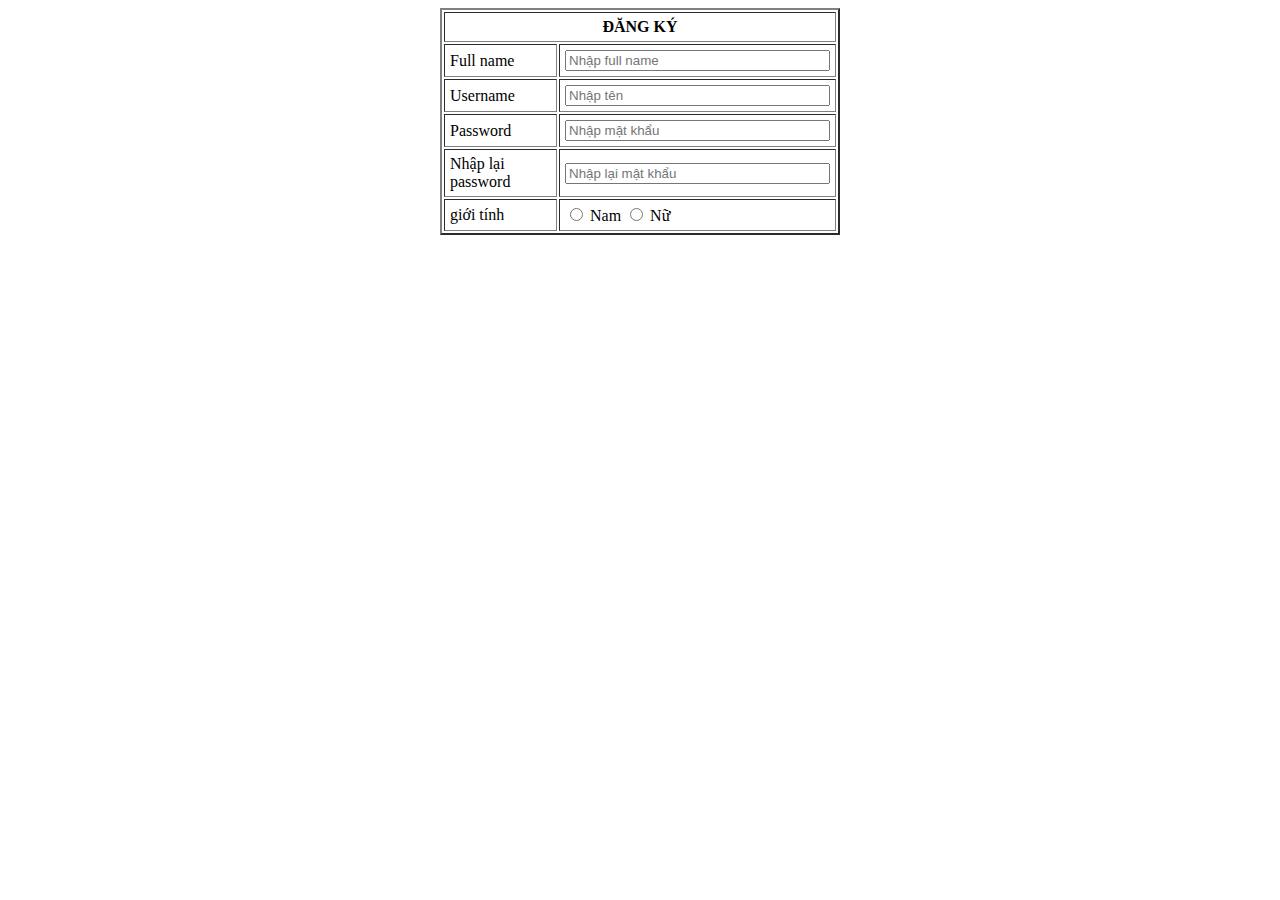
==== web information/dangky.html @ 6a2cc10b "up" ====
<!DOCTYPE html>
<html lang="en">
<head>
    <meta charset="UTF-8">
    
    <title>đăng ký</title>
</head>
<body>
    <form action="xulydangky.html"method="post">
        <table width="400" border="2" cellpadding="5" align="center">
            <tr>
                <th colspan="2">ĐĂNG KÝ</th>
            </tr>
            <tr>
                <td>Full name</td>
                <td>
                    <input type="text" name="fname" size="30" placeholder="Nhập full name">
                </td>
            </tr>
            <tr>
                <td>Username</td>
                <td>
                    <input type="text" name="user" size="30" placeholder="Nhập tên">
                </td>
            </tr>
            <tr>
                <td>Password</td>
                <td>
                    <input type="text" name="pass" size="30" placeholder="Nhập mật khẩu">
                </td>
            </tr>
            <tr>
                <td>Nhập lại password</td>          
            <td>
                <input type="password" name="repass" size="30" placeholder="Nhập lại mật khẩu">
            </td>
            </tr>
            <tr>
                <td>giới tính</td>
                <td>
                    <label>
                        <input type="radio" name="gioitinh" id="nam"> Nam
                    </label>

                    <label>
                        <input type="radio" name="gioitinh" id="nu"> Nữ
                    </label>
                </td>
            </tr>
            
         </table>
    </form>
</body>
</html>
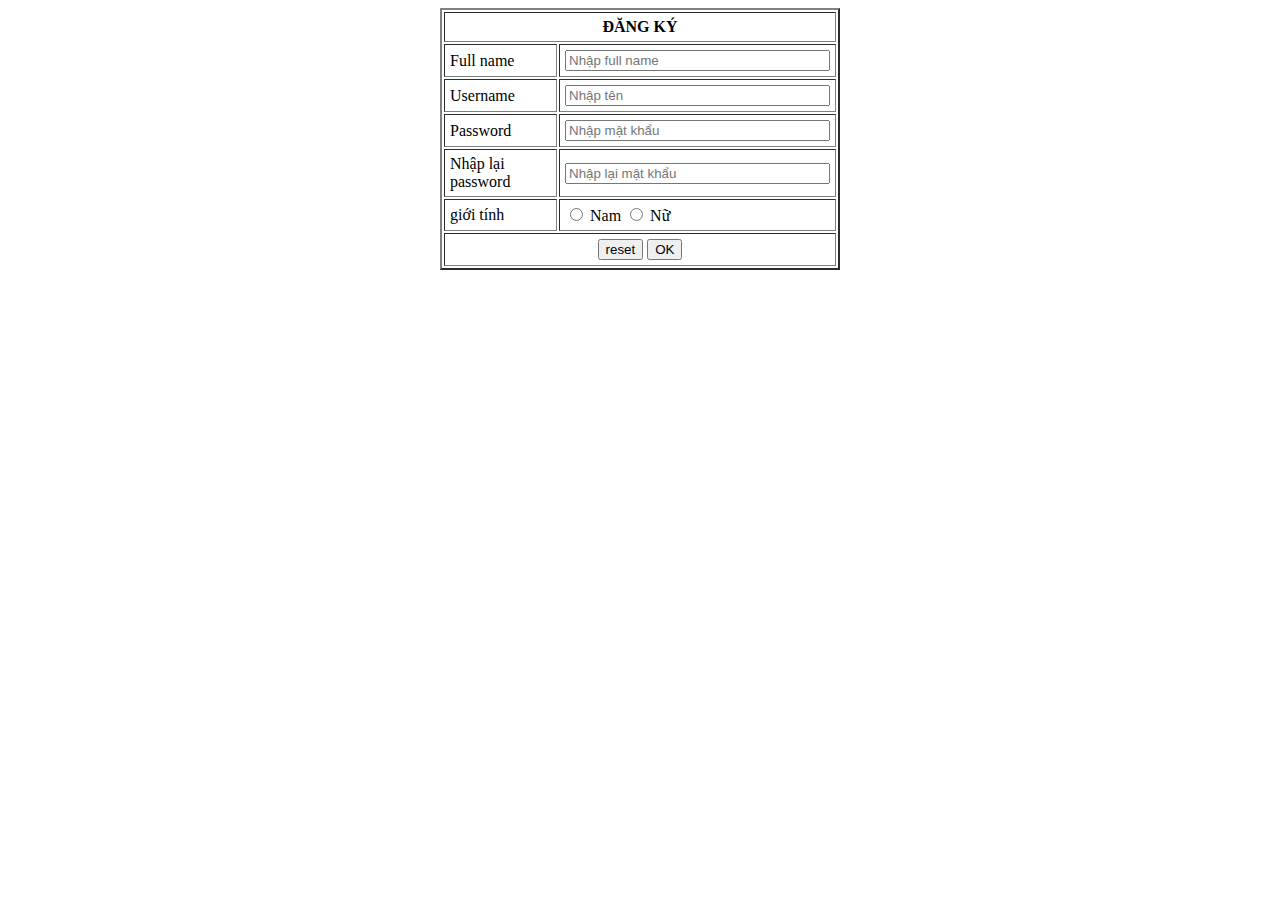
==== commit 05439937: "Update dangky.html" ====
--- a/web information/dangky.html
+++ b/web information/dangky.html
@@ -47,7 +47,12 @@
                     </label>
                 </td>
             </tr>
-            
+            <tr>
+                <td colspan="2" align="center">
+                    <input type="reset" name="reset" value="reset">
+                    <input type="submit" name="ok" value="OK"> 
+            </td>
+            </tr>
          </table>
     </form>
 </body>
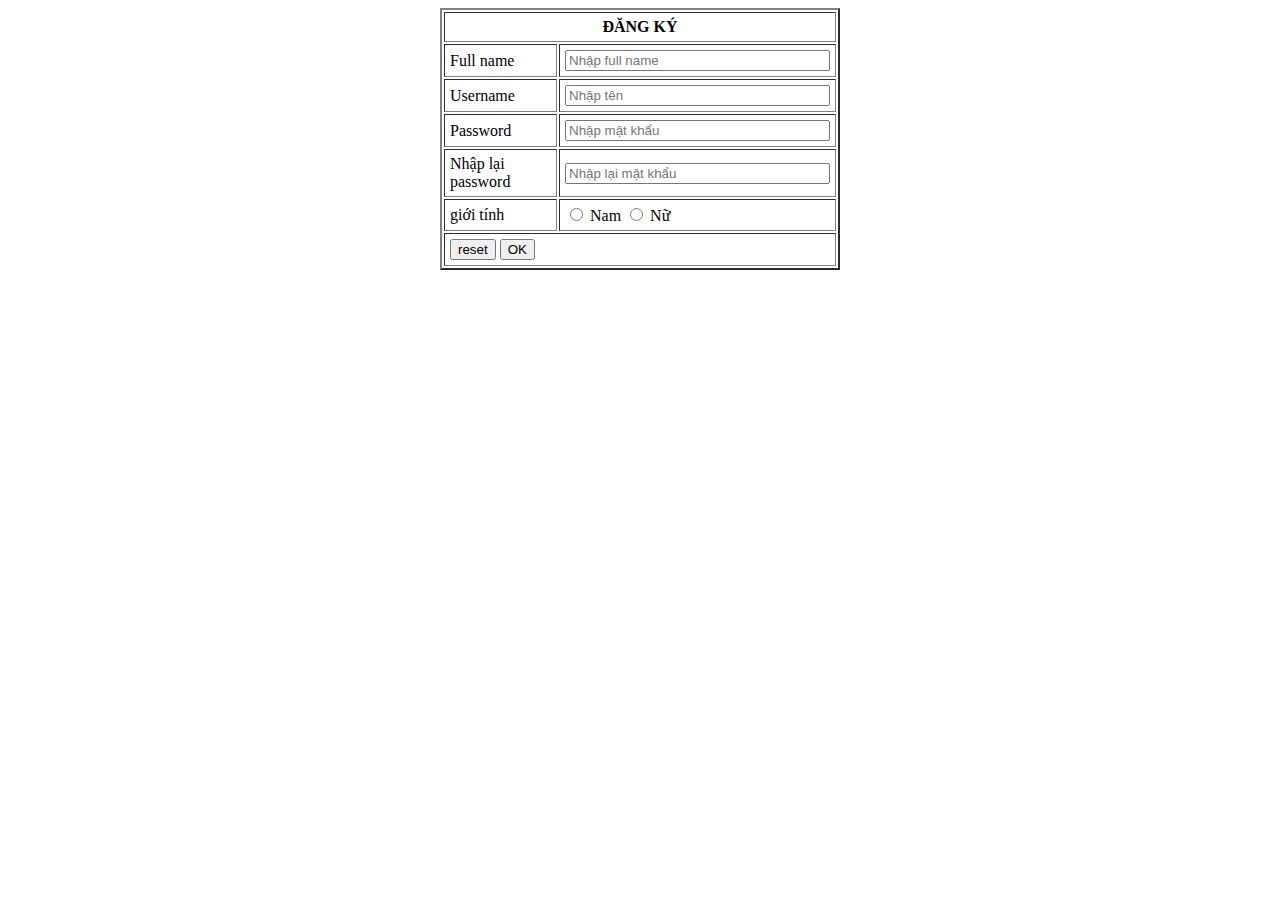
==== commit a3e2e4fd: "Update dangky.html" ====
--- a/web information/dangky.html
+++ b/web information/dangky.html
@@ -48,7 +48,7 @@
                 </td>
             </tr>
             <tr>
-                <td colspan="2" align="center">
+                <td colspan="2" >
                     <input type="reset" name="reset" value="reset">
                     <input type="submit" name="ok" value="OK"> 
             </td>
